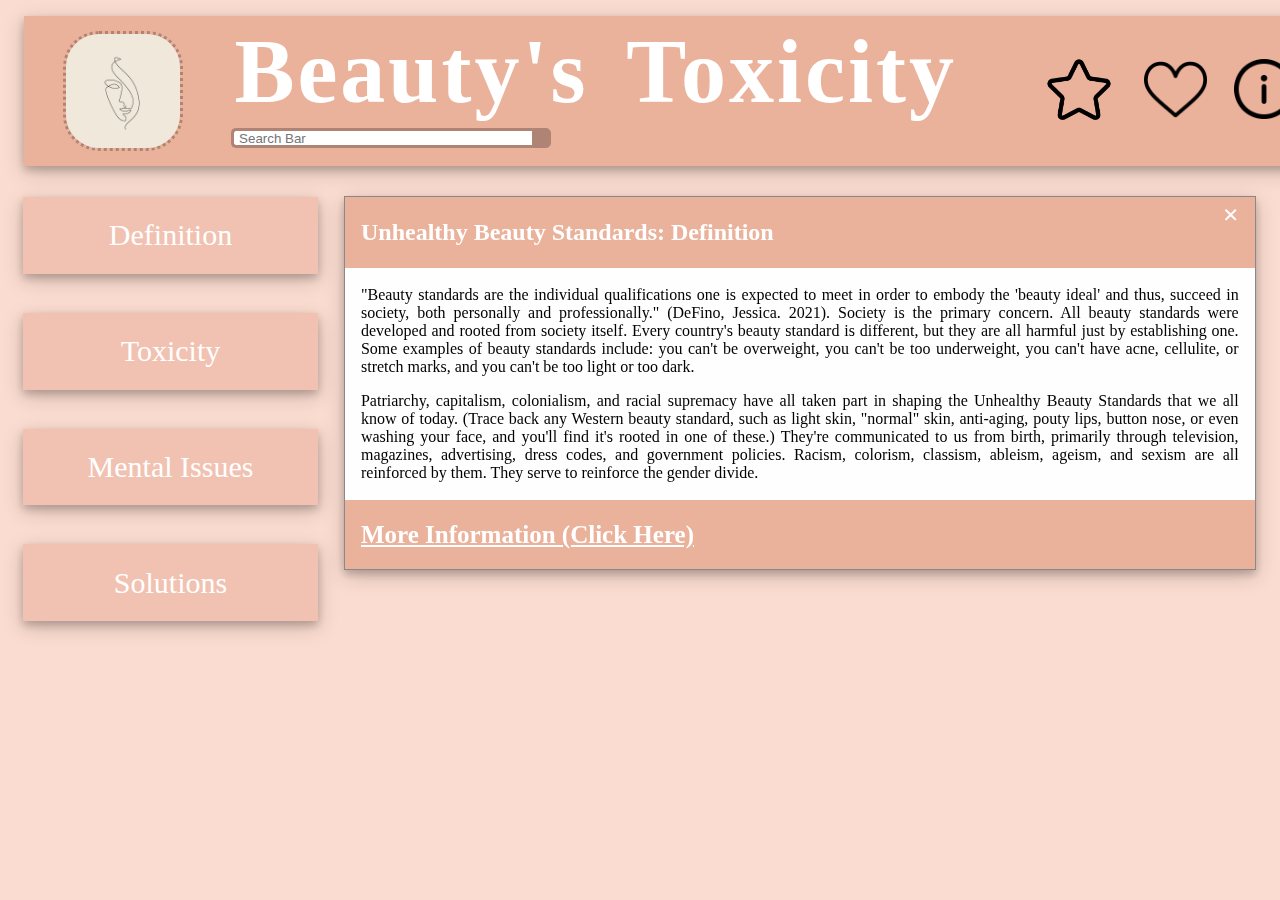
==== index.html @ 0c620033 "phase 1 files" ====
<!DOCTYPE html>
<html>
<head>
	<title> Beauty's Toxicity </title>
	<meta charset="UTF-8">
	<meta name="author" content="Marky Miguel C. Baniqued">
	<meta name="keywords" content="HTML, CSS">
	<meta name="revised" content="04-11-2020">
	<link rel="stylesheet" type="text/css" href="./css/cssIndex.css">
	<link rel="icon" type="images/jpeg" href="./images/logo.png">
</head>

<body>
	<header id="wrapper"> <!-- this is to ensure that every element is the same when zoomed in our out, except for the modals -->
	<header class="header">
		<aside class="headerlogo">
			<img src="./images/logo.png" title="Beauty's Toxicity Logo" alt="Website Logo">
		</aside>
		<header class="headertext1">
			<h1>Beauty's Toxicity</h1>
		</header>
		
		<section class="wrap"> <!-- this code block is for the search bar. u can type into it, but the searching process itself does not execute -->
			<article class="search">
				<input type="text" class="searchTerm" placeholder="Search Bar">
				<button type="submit" class="searchButton">
					<i class="fa fa-search"></i>
				</button>
			</article>
		</section>
		
		<aside class="headerlogo1">
			<img src="./images/information.png" title="Information" alt="Information Logo">
		</aside>
		<aside class="headerlogo2">
			<img src="./images/heart.png" title="Likes" alt="Heart Logo">
		</aside>
		<aside class="headerlogo3">
			<img src="./images/star.png" title="Favourites" alt="Star Logo">
		</aside>
	</header>

	<aside class="clearfix"> <!-- this code block is for the list of categories to be clicked on. modals will pop up with information -->
		<article class="column menu">
			<ul>
				<li><button class="modal-button" href="#myModal1">Definition</button></li>
				<li><button class="modal-button" href="#myModal2">Toxicity</button></li>
				<li><button class="modal-button" href="#myModal3">Mental Issues</button></li>
				<li><button class="modal-button" href="#myModal4">Solutions</button></li>
			</ul>
		</article>
	</aside>

	<section id="myModal1" class="modal"> <!-- this code is used for the modals itself -->
		<section class="modal-content">
			<header class="modal-header">
				<span class="close">×</span>
				<h2>Unhealthy Beauty Standards: Definition</h2>
			</header>
			<section class="modal-body">
				<p>"Beauty standards are the individual qualifications one is expected to 
				meet in order to embody the 'beauty ideal' and thus, succeed in society, 
				both personally and professionally." (DeFino, Jessica. 2021). Society is 
				the primary concern. All beauty standards were developed and 
				rooted from society itself. Every country's beauty standard is different, 
				but they are all harmful just by establishing one. Some examples of beauty 
				standards include: you can't be overweight, you can't be too underweight, you
				can't have acne, cellulite, or stretch marks, and you can't be too light or 
				too dark.</p>
				<p>Patriarchy, capitalism, colonialism, and racial supremacy have all taken part in shaping 
                the Unhealthy Beauty Standards that we all know of today. (Trace back any 
                Western beauty standard, such as light skin, "normal" skin, anti-aging, 
                pouty lips, button nose, or even washing your face, and you'll find it's 
                rooted in one of these.) They're communicated to us from birth, primarily 
                through television, magazines, advertising, dress codes, and government 
                policies. Racism, colorism, classism, ableism, ageism, and sexism are all 
                reinforced by them. They serve to reinforce the gender divide.</p>
			</section>
			<footer class="modal-footer">
				<h3><a href="./htdocs/webpage1.html">More Information (Click Here)</a></h3> <!-- this is for the link to the very first webpage -->
			</footer>
		</section>
	</section>

	<section id="myModal2" class="modal"> <!-- this is for modal number 2 -->
		<section class="modal-content">
			<header class="modal-header">
				<span class="close">×</span>
				<h2>Unhealthy Beauty Standards: Toxicity</h2>
			</header>
			<section class="modal-body">
				<p>These expectations are harmful to a person's self-esteem and might lead 
				to them making problematic judgments about their own unique self. The beauty 
				standards of society must include all people, not only those who are put on 
				a pedestal for comforming to the toxic beliefs of some people.</p>
				<p>In today's world, unrealistic beauty standards are a scourge. When people 
                look around, they see expectations of what they should look like all around them. 
                This can result in mental health problems and other problems. It can also lead 
                to people attempting to transform themselves in order to conform to society's 
                expectations.</p>
				<p>People may go to great efforts to attain the face or body they desire as a result 
				of these ideals. Plastic surgery is becoming increasingly popular. People observe 
				celebrities like Angelina Jolie and Kylie Jenner creating trends for big lips and 
				decide they want to look like them. Botox operations have climbed by 759 percent 
				since 2000, according to an Attn piece headlined "How Plastic Surgery Is Changing What 
				It Means to Be Beautiful." The problem with plastic surgery is that it runs the danger 
				of being botched, which can be harmful to a person's health. According to the Mayo Clinic's 
				summary of cosmetic surgery, there is a risk of anesthesia-related problems, infection 
				at the surgical site, fluid buildup beneath the skin, bleeding, scarring, and nerve 
				damage. If it weren't for the aesthetic standards that force women to have these 
				procedures, they wouldn't be at risk of these consequences.</p>
			</section>
			<footer class="modal-footer">
				<h3>More Information (Click Here)</h3>
			</footer>
		</section>
	</section>

	<section id="myModal3" class="modal"> <!-- this is for modal number 3 -->
		<section class="modal-content">
			<header class="modal-header">
				<span class="close">×</span>
				<h2>Unhealthy Beauty Standards: Mental Issues</h2>
			</header>
			<section class="modal-body">
				<p>Beauty standards have been linked to anxiety and depression in studies. 
				They have the potential to cause body dysmorphia and disordered eating. Low 
				self-esteem, self-harm, and even suicide can be fueled by them. All of these 
				issues have become more prevalent in recent years, and they are all inextricably 
				linked to beauty standards.</p>
				<p>According to a NEDA report titled "Body Image and Eating Disorders," 40-60% of 
                primary school girls are concerned about their weight. This issue begins at an 
                early age and continues throughout a woman's life. Body standards that are unrealistic 
                might lead to eating disorders and mental health issues. According to the same study, 
                over half of teenage females skip meals, fast, smoke cigarettes, vomit, and take l
                axatives to lose weight. These behaviors become habits, which might lead to psychological 
                problems.</p>
				<p>Organ damage, developmental delays, and death are all possibilities, according to the 
				Eating Recovery Center's review of health hazards for these disorders. Suicide is more
				likely in those who suffer from certain disorders. What women perceive around them can 
				contribute to a negative body image, which can lead to their succumbing to these dangers. 
				The majority of girls are guilty of not enjoying what they see in the mirror. In today's 
				world, it's important to understand that different body shapes are accepted.</p>
			</section>
			<footer class="modal-footer">
				<h3>More Information (Click Here)</h3> <-- the links for the other webpages are currently not working as there is currently no webpage to link -->
			</footer>
		</section>
	</section>

	<section id="myModal4" class="modal"> <!-- this is for modal number 4 -->
		<section class="modal-content">
			<header class="modal-header">
				<span class="close">×</span>
				<h2>Unhealthy Beauty Standards: Solutions</h2>
			</header>
			<section class="modal-body">
				<p>The real solution to the problem is for people to nourish their souls and try to focus on 
				their non-physical traits instead to further improve themselves as a community. We can also 
				try focusing on individuality and avoiding social media to try and take our minds off of unrealistic 
				standards that we are pressured to accomplish just because other people have done so. </p>
				<p>Identify the history of toxic, limited beauty standards.</p>
				<p>Question beauty.</p>
				<p>Redefine what beauty can mean.</p>
				<p>Celebrate what you find.</p>
				<p>Encourage transformative definitions of beauty in your life.</p>
				<p>Encourage a broader definition of beauty with your purchases.</p>
				<p>Create.</p>
			</section>
			<footer class="modal-footer">
				<h3>More Information (Click Here)</h3>
			</footer>
		</section>
	</section>
	</header>

	<script>
		<!-- this script is for getting the button for the model -->
		var btn = document.querySelectorAll("button.modal-button");

		<!-- this is to ensure we can ahve multiple modals -->
		var modals = document.querySelectorAll('.modal');

		<!-- this is for the modal close button -->
		var spans = document.getElementsByClassName("close");

		<!-- this is for the opening of the model itself -->
		for (var i = 0; i < btn.length; i++) {
			btn[i].onclick = function(e) {
				e.preventDefault();
				modal = document.querySelector(e.target.getAttribute("href"));
				modal.style.display = "block";
			}
		}

		<!-- this is for the closing of the modal itself using the close button -->
		for (var i = 0; i < spans.length; i++) {
			spans[i].onclick = function() {
				for (var index in modals) {
					if (typeof modals[index].style !== 'undefined') modals[index].style.display = "none";    
				}
			}
		}

		<!-- this is for the closing of the modal itself as u click outside -->
		window.onclick = function(event) {
			if (event.target.classList.contains('modal')) {
				for (var index in modals) {
					if (typeof modals[index].style !== 'undefined') modals[index].style.display = "none";    
				}
			}
		}
	</script>
</body>
</html>

<!-- Sources 
DeFino, J. (Feb. 25, 2021). Clean Beauty May be Non-Toxic, but it Still Sells Toxic Beauty Standards. HelloGiggles. https://hellogiggles.com/beauty/toxic-beauty-standards/

Face Logo Design. (n.d.). Manubranding. https://www.manubranding.com/gallery

Gittelman, M. (September 11, 2018). 7 Ways To Resist Eurocentric Beauty Standards and Move Towards Radical Self-Love. The Body Is Not An Apology. https://thebodyisnotanapology.com/magazine/7-steps-to-move-away-from-eurocentric-beauty-standards-and-towards-radical-self-love/

Hahn, E. (Nov. 15, 2019). The toxicity of beauty standards. The Catalyst. https://millardwestcatalyst.com/10919/opinion/the-toxicity-of-beauty-standards/

Hayat, I.F. (n.d.). Information, Heart, and Star Logo. Flaticon. https://www.flaticon.com/authors/ilham-fitrotul-hayat
	<div>Icons made by <a href="https://www.flaticon.com/authors/ilham-fitrotul-hayat" title="Ilham Fitrotul Hayat">Ilham Fitrotul Hayat</a> from <a href="https://www.flaticon.com/" title="Flaticon">www.flaticon.com</a></div>

How To Create A Modal Box. (n.d.). W3Schools. https://www.w3schools.com/howto/howto_css_modals.asp

Kulhade, V. K. (May 24, 2016). Support For Multiple Modal Single Page. StackOverflow. https://stackoverflow.com/questions/37402241/support-for-multiple-modal-single-page
--!>
---- css/cssIndex.css ----
body {
	font-family: Times New Roman;
	background-color: #Fbdcd0;
}

#wrapper {
    margin-left:auto;
    margin-right:auto;
    width: 1300px;
}

* {
	box-sizing: border-box;
}

.header {
	width: 100%;
	background-color: #Eab19b ;
	color: white;
	padding: 10px;
	margin: 16px;
	height: 150px;
	text-align: left;
	box-shadow: 0 4px 8px 0 rgba(0,0,0,0.2),0 6px 20px 0 rgba(0,0,0,0.19);
	top: 10%;
	right: 10%;
}

.headerlogo > img {
	margin-top: 5px;
	position: relative;
	left: 2.3%;
	width: 120px;
	height: 120px;
	border: 3px #Af8474 dotted;
	border-radius: 30%;
}

.headertext1 {
	text-align: right;
	width: 100%;
	font-family: Times New Roman;
	font-size: 45px;
	font-weight: bold;
	word-spacing: 14px;
	letter-spacing: 3px;
	position: relative;
	top: -150%;
	right: 357px;
}

.headerlogo1 > img {
	z-index: 1;
	position: relative;
	left: 1200px;
	bottom:340px;
	width: 60px;
	height: 60px;
}

.headerlogo2 > img {
	z-index: 2;
	position: relative;
	left: 1110px;
	bottom: 405px;
	width: 63px;
	height: 63px;
}

.headerlogo3 > img {
	z-index: 3;
	position: relative;
	left: 1010px;
	bottom: 475px;
	width: 70px;
	height: 70px;
}

.search {
	width: 100%;
	position: relative;
	display: flex;
}

.searchTerm {
	width: 100%;
	border: 3px solid #Af8474;
	border-right: none;
	padding: 5px;
	height: 20px;
	border-radius: 5px 0 0 5px;
	outline: none;
	color: #Af8474;
}

.searchTerm:focus{
	color: #Af8474;
}

.searchButton {
	width: 20px;
	height: 20px;
	border: 1px solid #Af8474;
	background: #Af8474;
	text-align: center;
	color: #fff;
	border-radius: 0 5px 5px 0;
	cursor: pointer;
	font-size: 20px;
}

.searchButton:hover {
	background-color: #7b5d51;
}

.wrap{
	width: 25%;
	position: relative;
	z-index: 1;
	top: -185%;
	left: 27.9%;
	transform: translate(-50%, -50%);
}

.column {
	width: 100%; 
	float: left;
	padding: 15px;
}

.clearfix::after {
	content: "";
	clear: both;
	display: table;
}

.menu {
	width: 25%;
}

.content {
	width: 90%;
}

.menu ul {
	list-style-type: none;
	margin: 0;
	padding: 0;
}

.menu li {
	float: left;
	width: 100%; 
	padding: 0px;
	margin-bottom: 39px;
	background-color: #F1c2b1;
	color: #ffffff;
	box-shadow: 0 4px 8px 0 rgba(0,0,0,0.2),0 6px 20px 0 rgba(0,0,0,0.19);
}

.menu li:hover {
  background-color: #Af8474;
}

.modal-button {
	float: left;
	font-family: Times New Roman;
	border: none;
	background-color: #F1c2b1;
	color: white;
	width: 100%;
	height: 76.8px;
	font-size: 30px;
}

.modal-button:hover {
	background-color: #Af8474;
}

#myModal1 {
	display: block;
}

.modal {
	display: none;
    position: fixed; 
    z-index: 1;
	padding-top: 196px; 
	padding-left: 230px;
    left: 0;
    top: 0;
    width: 107%; 
    height: 100%; 
    overflow: auto; 
    background-color: rgb(0,0,0); 
    background-color: rgba(0,0,0,0); 
}

.modal-content {
    position: relative;
    background-color: #fefefe;
    margin: auto;
    padding: 0;
    border: 1px solid #888;
    width: 80%;
    box-shadow: 0 4px 8px 0 rgba(0,0,0,0.2),0 6px 20px 0 rgba(0,0,0,0.19);
    -webkit-animation-name: animatetop;
    -webkit-animation-duration: 0.4s;
    animation-name: animatetop;
    animation-duration: 0.4s
}

@-webkit-keyframes animatetop {
    from {top:-300px; opacity:0}
    to {top:0; opacity:1}
}

@keyframes animatetop {
    from {top:-300px; opacity:0}
    to {top:0; opacity:1}
}

.close {
    color: white;
    float: right;
    font-size: 28px;
    font-weight: bold;
}

.close:hover,
.close:focus {
    color: #000;
    text-decoration: none;
    cursor: pointer;
}

.modal-header {
    padding: 2px 16px;
    background-color: #Eab19b;
    color: white;
}

.modal-body {
	padding: 2px 16px;
	text-align: justify;
}

.modal-footer {
    padding: 2px 16px;
    background-color: #Eab19b;
    color: white;
}

a {
	font-size: 25px;
	color: white;
}
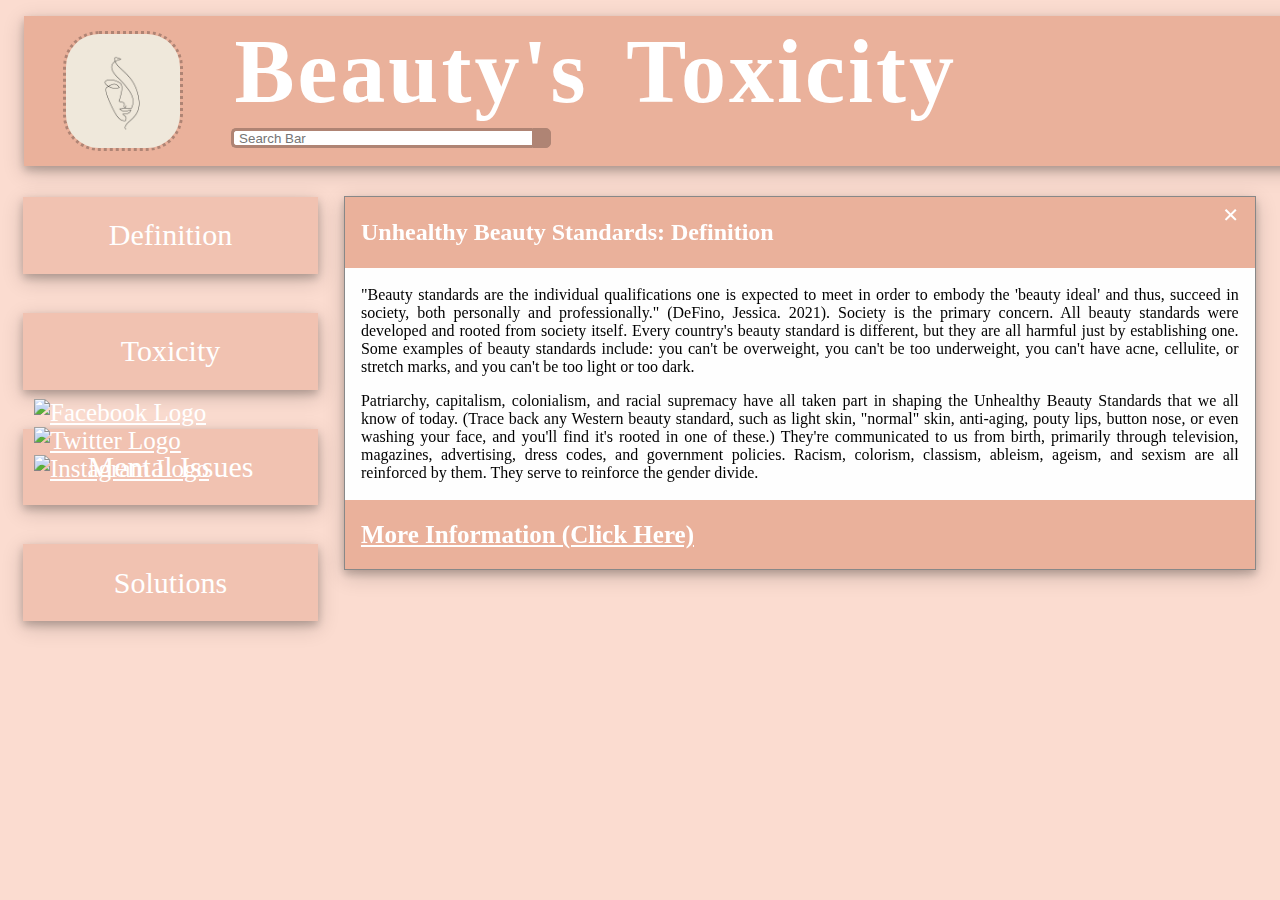
==== commit 28a70e29: "updated index p1" ====
--- a/index.html
+++ b/index.html
@@ -30,13 +30,19 @@
 		</section>
 		
 		<aside class="headerlogo1">
-			<img src="./images/information.png" title="Information" alt="Information Logo">
+			<a href="https://www.facebook.com/Beauty-Standards-Today-884378261643311/">
+				<img src="./images/facebook.png" title="Facebook" alt="Facebook Logo">
+			</a>
 		</aside>
 		<aside class="headerlogo2">
-			<img src="./images/heart.png" title="Likes" alt="Heart Logo">
+			<a href="https://twitter.com/remodelbehavior?lang=en">
+				<img src="./images/twitter.png" title="Twitter" alt="Twitter Logo">
+			</a>
 		</aside>
 		<aside class="headerlogo3">
-			<img src="./images/star.png" title="Favourites" alt="Star Logo">
+			<a href="https://www.instagram.com/girlgaze/">
+				<img src="./images/instagram.png" title="Instagram" alt="Instagram Logo">
+			</a>
 		</aside>
 	</header>
 
@@ -111,7 +117,7 @@
 				procedures, they wouldn't be at risk of these consequences.</p>
 			</section>
 			<footer class="modal-footer">
-				<h3>More Information (Click Here)</h3>
+				<h3><a href="./htdocs/webpage2.html">More Information (Click Here)</a></h3>
 			</footer>
 		</section>
 	</section>
@@ -143,7 +149,7 @@
 				world, it's important to understand that different body shapes are accepted.</p>
 			</section>
 			<footer class="modal-footer">
-				<h3>More Information (Click Here)</h3> <-- the links for the other webpages are currently not working as there is currently no webpage to link -->
+				<h3>More Information (Click Here)</h3>
 			</footer>
 		</section>
 	</section>
@@ -229,4 +235,4 @@
 How To Create A Modal Box. (n.d.). W3Schools. https://www.w3schools.com/howto/howto_css_modals.asp
 
 Kulhade, V. K. (May 24, 2016). Support For Multiple Modal Single Page. StackOverflow. https://stackoverflow.com/questions/37402241/support-for-multiple-modal-single-page
---!>+--!>
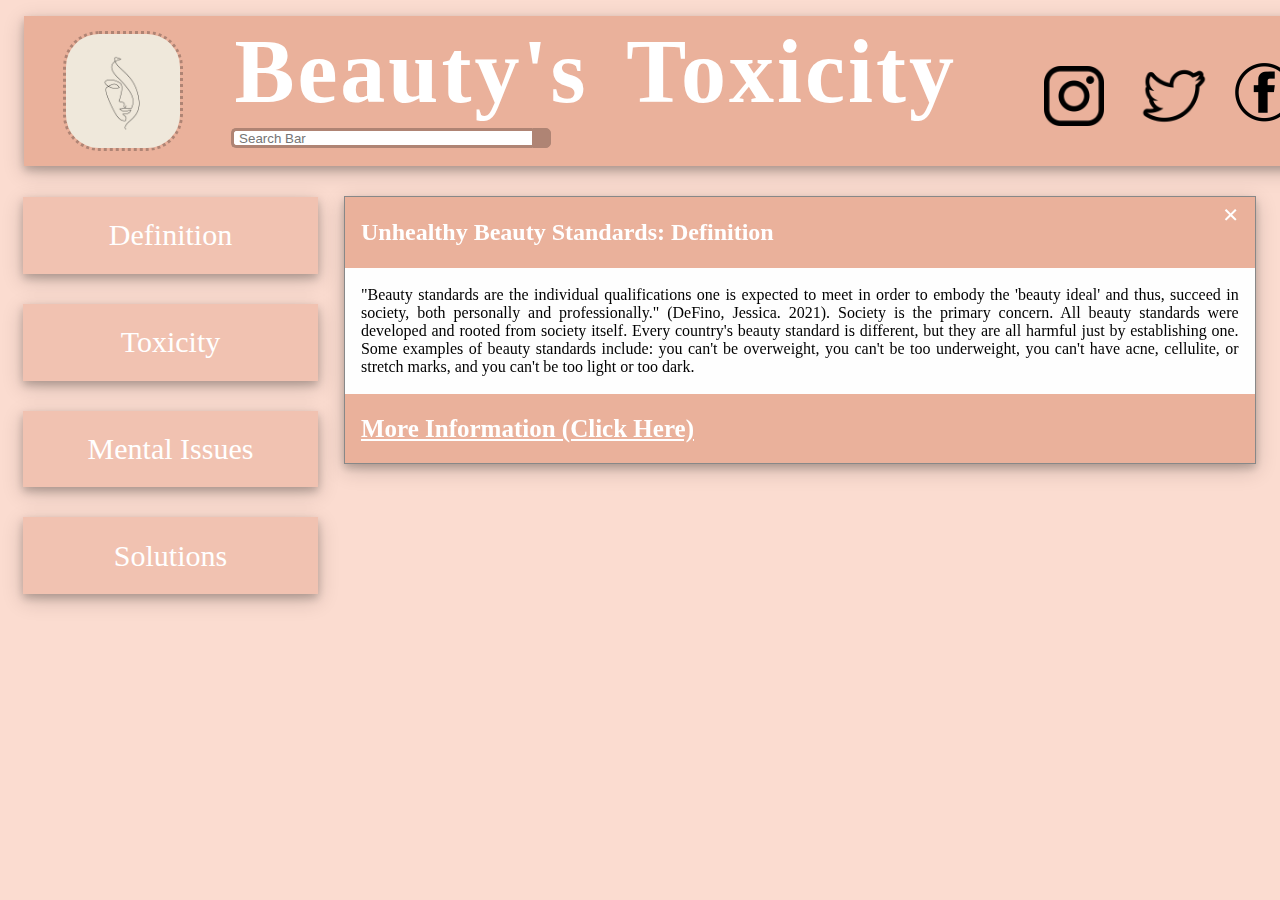
==== commit a2005b48: "Update index.html" ====
--- a/index.html
+++ b/index.html
@@ -73,14 +73,6 @@
 				standards include: you can't be overweight, you can't be too underweight, you
 				can't have acne, cellulite, or stretch marks, and you can't be too light or 
 				too dark.</p>
-				<p>Patriarchy, capitalism, colonialism, and racial supremacy have all taken part in shaping 
-                the Unhealthy Beauty Standards that we all know of today. (Trace back any 
-                Western beauty standard, such as light skin, "normal" skin, anti-aging, 
-                pouty lips, button nose, or even washing your face, and you'll find it's 
-                rooted in one of these.) They're communicated to us from birth, primarily 
-                through television, magazines, advertising, dress codes, and government 
-                policies. Racism, colorism, classism, ableism, ageism, and sexism are all 
-                reinforced by them. They serve to reinforce the gender divide.</p>
 			</section>
 			<footer class="modal-footer">
 				<h3><a href="./htdocs/webpage1.html">More Information (Click Here)</a></h3> <!-- this is for the link to the very first webpage -->
@@ -99,22 +91,6 @@
 				to them making problematic judgments about their own unique self. The beauty 
 				standards of society must include all people, not only those who are put on 
 				a pedestal for comforming to the toxic beliefs of some people.</p>
-				<p>In today's world, unrealistic beauty standards are a scourge. When people 
-                look around, they see expectations of what they should look like all around them. 
-                This can result in mental health problems and other problems. It can also lead 
-                to people attempting to transform themselves in order to conform to society's 
-                expectations.</p>
-				<p>People may go to great efforts to attain the face or body they desire as a result 
-				of these ideals. Plastic surgery is becoming increasingly popular. People observe 
-				celebrities like Angelina Jolie and Kylie Jenner creating trends for big lips and 
-				decide they want to look like them. Botox operations have climbed by 759 percent 
-				since 2000, according to an Attn piece headlined "How Plastic Surgery Is Changing What 
-				It Means to Be Beautiful." The problem with plastic surgery is that it runs the danger 
-				of being botched, which can be harmful to a person's health. According to the Mayo Clinic's 
-				summary of cosmetic surgery, there is a risk of anesthesia-related problems, infection 
-				at the surgical site, fluid buildup beneath the skin, bleeding, scarring, and nerve 
-				damage. If it weren't for the aesthetic standards that force women to have these 
-				procedures, they wouldn't be at risk of these consequences.</p>
 			</section>
 			<footer class="modal-footer">
 				<h3><a href="./htdocs/webpage2.html">More Information (Click Here)</a></h3>
@@ -134,19 +110,6 @@
 				self-esteem, self-harm, and even suicide can be fueled by them. All of these 
 				issues have become more prevalent in recent years, and they are all inextricably 
 				linked to beauty standards.</p>
-				<p>According to a NEDA report titled "Body Image and Eating Disorders," 40-60% of 
-                primary school girls are concerned about their weight. This issue begins at an 
-                early age and continues throughout a woman's life. Body standards that are unrealistic 
-                might lead to eating disorders and mental health issues. According to the same study, 
-                over half of teenage females skip meals, fast, smoke cigarettes, vomit, and take l
-                axatives to lose weight. These behaviors become habits, which might lead to psychological 
-                problems.</p>
-				<p>Organ damage, developmental delays, and death are all possibilities, according to the 
-				Eating Recovery Center's review of health hazards for these disorders. Suicide is more
-				likely in those who suffer from certain disorders. What women perceive around them can 
-				contribute to a negative body image, which can lead to their succumbing to these dangers. 
-				The majority of girls are guilty of not enjoying what they see in the mirror. In today's 
-				world, it's important to understand that different body shapes are accepted.</p>
 			</section>
 			<footer class="modal-footer">
 				<h3>More Information (Click Here)</h3>
--- a/css/cssIndex.css
+++ b/css/cssIndex.css
@@ -49,31 +49,31 @@
 	right: 357px;
 }
 
-.headerlogo1 > img {
+.headerlogo1 > a > img {
 	z-index: 1;
 	position: relative;
 	left: 1200px;
-	bottom:340px;
+	bottom:337px;
 	width: 60px;
 	height: 60px;
 }
 
-.headerlogo2 > img {
-	z-index: 2;
-	position: relative;
-	left: 1110px;
+.headerlogo2 > a > img {
+	z-index: 1;
+	position: relative;
+	left: 1105px;
 	bottom: 405px;
-	width: 63px;
-	height: 63px;
-}
-
-.headerlogo3 > img {
-	z-index: 3;
+	width: 70px;
+	height: 70px;
+}
+
+.headerlogo3 > a > img {
+	z-index: 1;
 	position: relative;
 	left: 1010px;
 	bottom: 475px;
-	width: 70px;
-	height: 70px;
+	width: 60px;
+	height: 60px;
 }
 
 .search {
@@ -152,7 +152,7 @@
 	float: left;
 	width: 100%; 
 	padding: 0px;
-	margin-bottom: 39px;
+	margin-bottom: 30px;
 	background-color: #F1c2b1;
 	color: #ffffff;
 	box-shadow: 0 4px 8px 0 rgba(0,0,0,0.2),0 6px 20px 0 rgba(0,0,0,0.19);
@@ -254,4 +254,4 @@
 a {
 	font-size: 25px;
 	color: white;
-}+}
